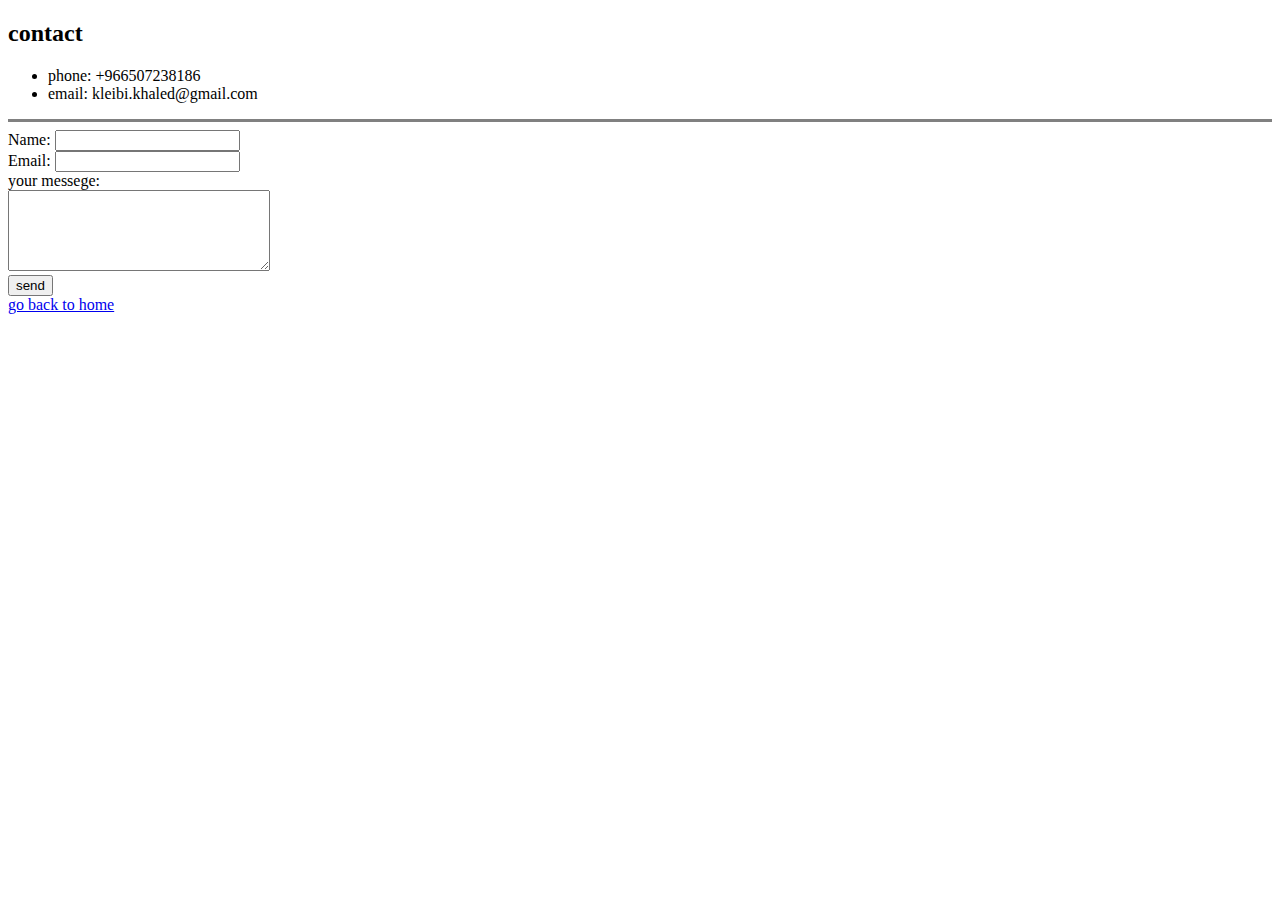
==== contact.html @ b6d27b7b "first upload of my portfolio" ====
<!DOCTYPE html>
<html lang="en" dir="ltr">
  <head>
    <meta charset="utf-8">
    <title>contact</title>
  </head>
    <h2>contact</h2>
  <body>
    <ul>
      <li>phone: +966507238186</li>
      <li>email: kleibi.khaled@gmail.com</li>
    </ul>
    <hr size="3" noshade>
    <form action="mailto:kloooo1st@gmail.com" method="post" enctype="text/plain">
      <label for="">Name:</label>
      <input type="text" name="" value=""><br>
      <label for="">Email:</label>
      <input type="email" name="" value=""><br>
      <label for="">your messege:</label><br>
      <textarea name="name" rows="5" cols="30"></textarea><br>
      <input type="submit" name="" value="send">

    </form>

    <a href="index.html">go back to home</a>

  </body>
</html>
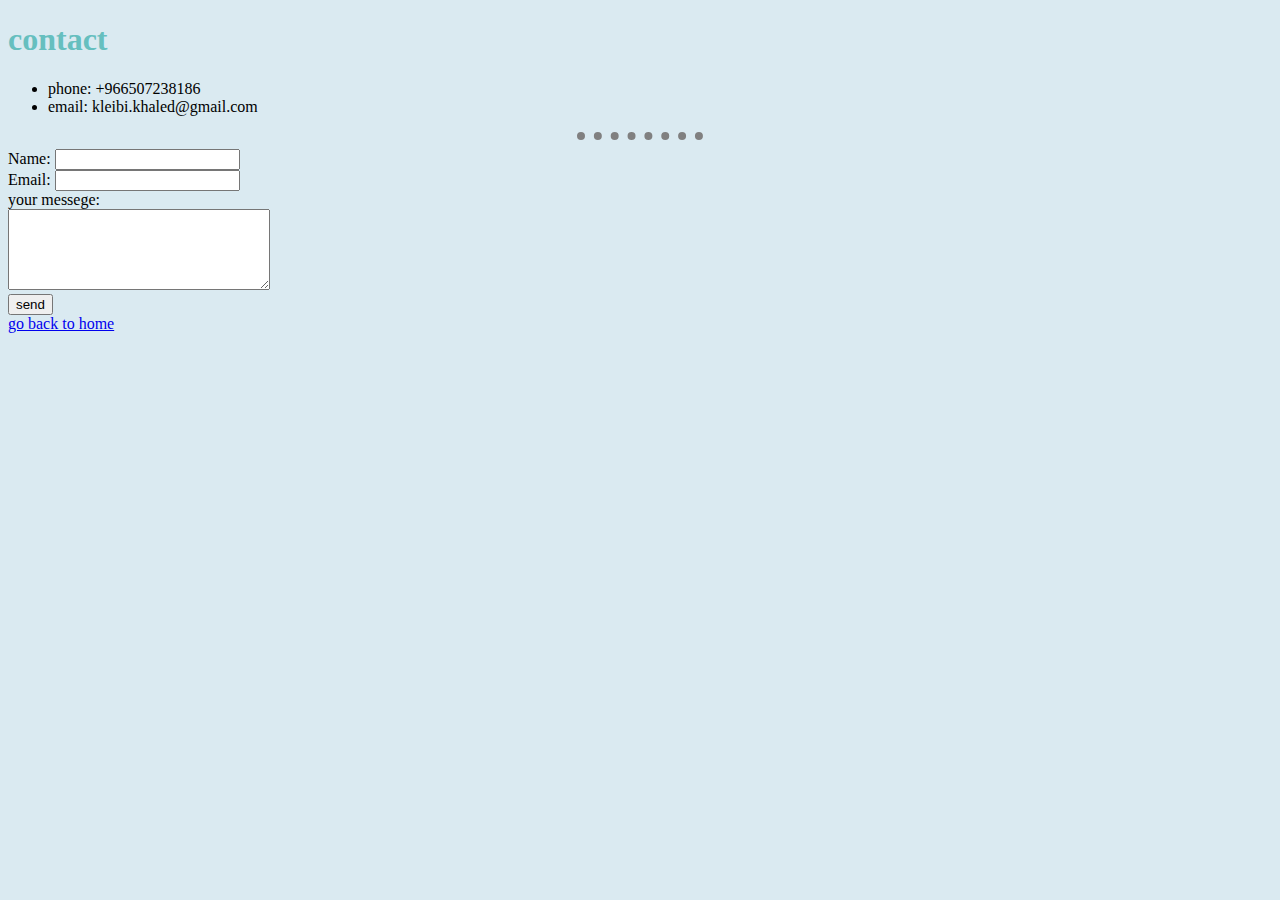
==== commit 2ca00b1e: "adding css file" ====
--- a/contact.html
+++ b/contact.html
@@ -3,8 +3,9 @@
   <head>
     <meta charset="utf-8">
     <title>contact</title>
+    <link rel="stylesheet" href="css/styles.css">
   </head>
-    <h2>contact</h2>
+    <h1>contact</h1>
   <body>
     <ul>
       <li>phone: +966507238186</li>
--- a/css/styles.css
+++ b/css/styles.css
@@ -0,0 +1,23 @@
+body{
+  background-color: #DAEAF1;
+
+}
+
+h1{
+    color: #66BFBF;
+}
+
+h3{
+  color: #66BFBF;
+}
+
+img{
+  height: 300px;
+}
+
+hr{
+  border-style: none;
+  border-top: 8px dotted gray;
+  width: 10%;
+  background-color: #DAEAF1;
+}
